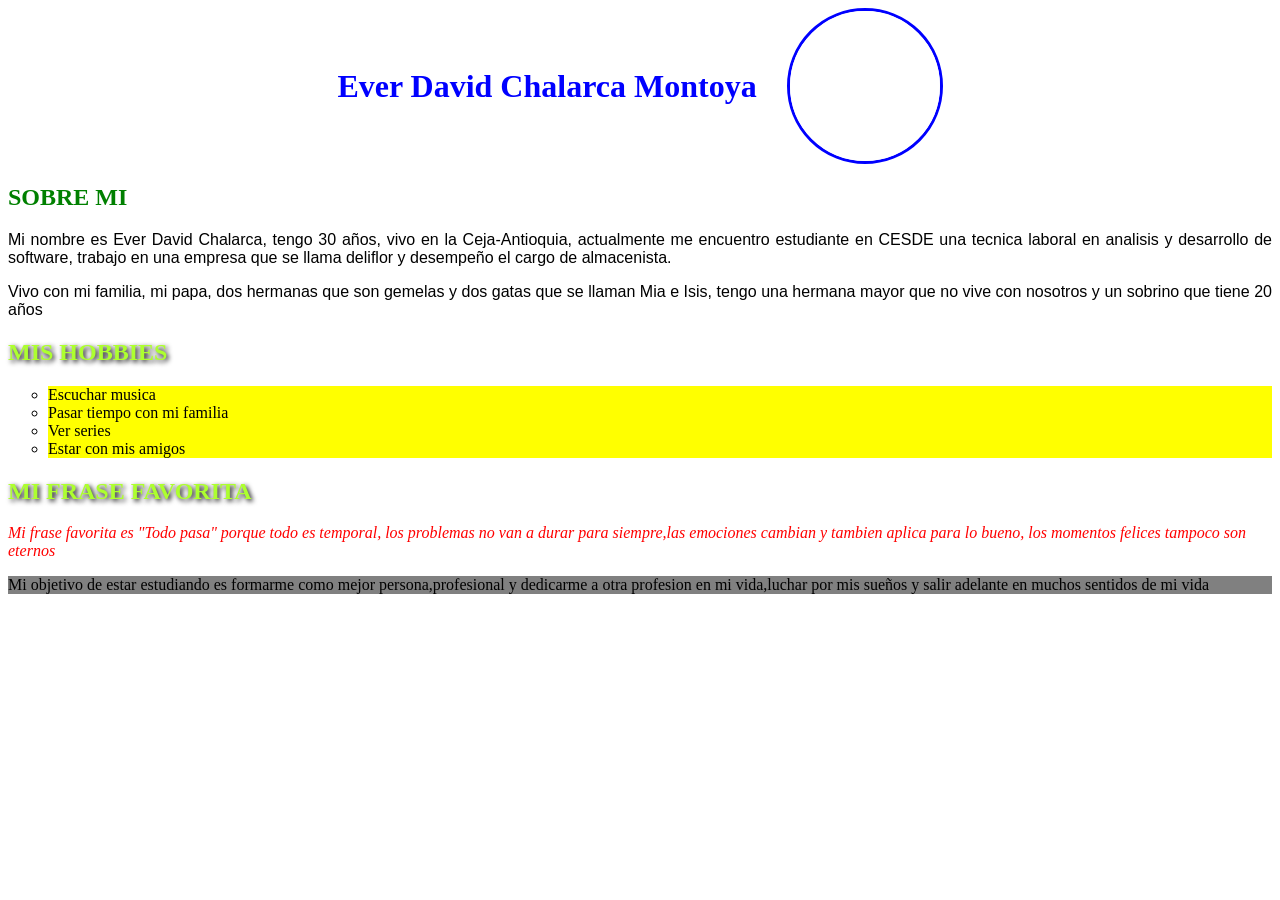
==== styles/html/perfil.html @ 38ea9d46 "Proyecto" ====
<!doctype html>
<html lang="en">
  <head>
    <link rel="stylesheet" href="perfil.css" />
    <meta charset="UTF-8" />
    <meta name="viewport" content="width=device-width, initial-scale=1.0" />
    <title>Mi perfil</title>
  </head>
  <body>
    <div class="contenedor">
    <h1 id="header">Ever David Chalarca Montoya</h1>
    <img src="../Images/perfil.png" height="150" width="150" alt="Foto de perfil">
</div>

    <h2 id="yo">SOBRE MI</h2>
    <p class="parrafo">
      Mi nombre es Ever David Chalarca, tengo 30 años, vivo en la
      Ceja-Antioquia, actualmente me encuentro estudiante en CESDE una tecnica
      laboral en analisis y desarrollo de software, trabajo en una empresa que
      se llama deliflor y desempeño el cargo de almacenista.
    </p>
    <p class="parrafo">
      Vivo con mi familia, mi papa, dos hermanas que son gemelas y dos gatas que
      se llaman Mia e Isis, tengo una hermana mayor que no vive con nosotros y
      un sobrino que tiene 20 años
    </p>

    <h2 class="yoo">MIS HOBBIES</h2>
    <div class="lista">
      <ul>
        <li>Escuchar musica</li>
        <li>Pasar tiempo con mi familia</li>
        <li>Ver series</li>
        <li>Estar con mis amigos</li>
      </ul>
    </div>
    <h2 class="yoo">MI FRASE FAVORITA</h2>
    <p id="frase">
      Mi frase favorita es "Todo pasa" porque todo es temporal, los problemas no
      van a durar para siempre,las emociones cambian y tambien aplica para lo
      bueno, los momentos felices tampoco son eternos
    </p>

    <p class="objetivo">
      Mi objetivo de estar estudiando es formarme como mejor persona,profesional
      y dedicarme a otra profesion en mi vida,luchar por mis sueños y salir
      adelante en muchos sentidos de mi vida
    </p>
    
  </body>
</html>
---- styles/html/perfil.css ----
#header{color: blue;
}

.contenedor{
    display: flex;
    justify-content: center;
    align-items: center;
    gap: 30px;


}

.contenedor img{
    width: 150px;
    height: 150px;
    border-radius: 50%;
    object-fit: cover;
    border: 3px solid blue;
}

#yo {
    color: green;
    font-weight: bold;
}

#frase{
color: red;
font-style: italic;
}

.parrafo {
    font-family: Arial, Helvetica, sans-serif;
    text-align: justify;
}

.yoo{
    color: greenyellow;
    text-shadow: 2px 2px 5px black;
}
div{
    color:black

}
ul> li{
    background-color: yellow;
    list-style: circle;
}

.objetivo{
    background-color: gray;
}
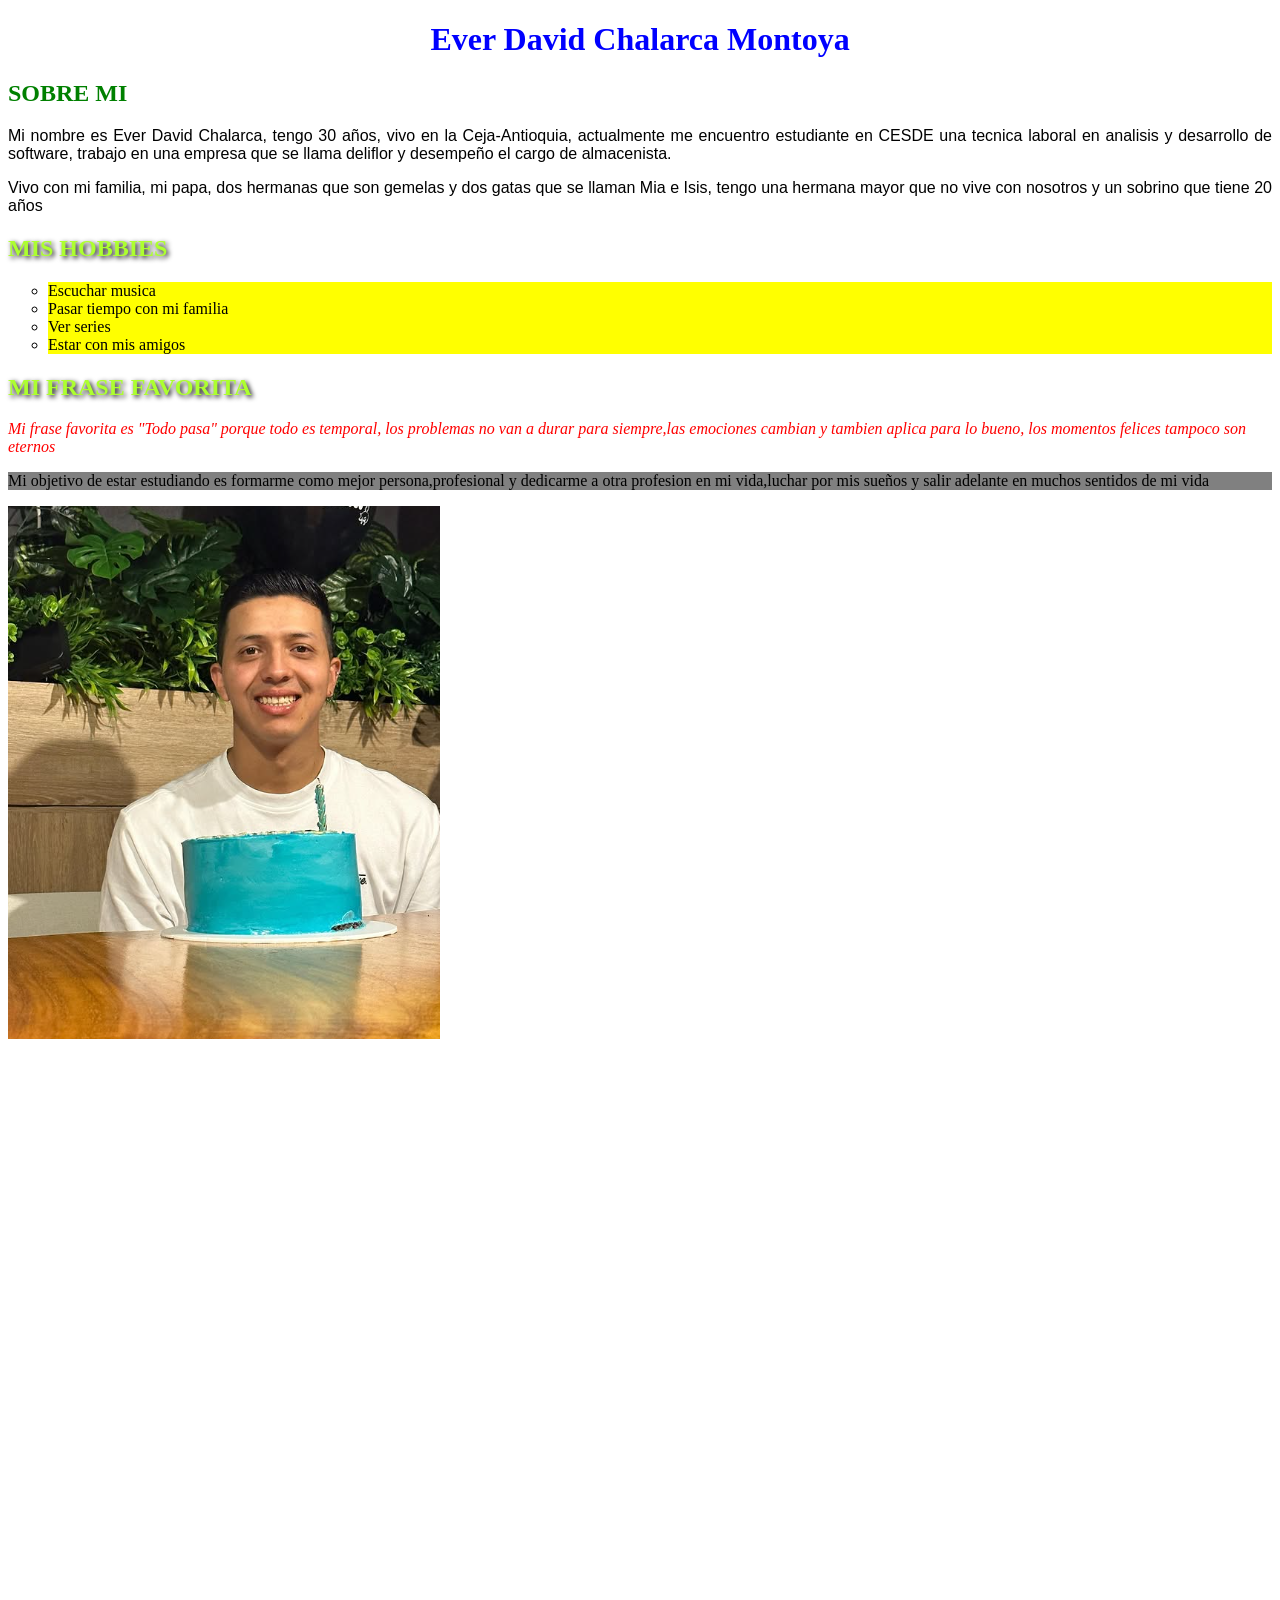
==== commit 5ecf5ee7: "Proyecto" ====
--- a/styles/html/perfil.html
+++ b/styles/html/perfil.html
@@ -7,12 +7,9 @@
     <title>Mi perfil</title>
   </head>
   <body>
-    <div class="contenedor">
     <h1 id="header">Ever David Chalarca Montoya</h1>
-    <img src="../Images/perfil.png" height="150" width="150" alt="Foto de perfil">
-</div>
 
-    <h2 id="yo">SOBRE MI</h2>
+    <h2 id="sobre">SOBRE MI</h2>
     <p class="parrafo">
       Mi nombre es Ever David Chalarca, tengo 30 años, vivo en la
       Ceja-Antioquia, actualmente me encuentro estudiante en CESDE una tecnica
@@ -46,6 +43,7 @@
       y dedicarme a otra profesion en mi vida,luchar por mis sueños y salir
       adelante en muchos sentidos de mi vida
     </p>
-    
+
+    <img src="../Images/perfil.png" alt="">
   </body>
 </html>
--- a/styles/html/perfil.css
+++ b/styles/html/perfil.css
@@ -1,24 +1,18 @@
 #header{color: blue;
+     display: flex;
+    justify-content: center;
+    align-items: center ;
+
+}
+   
+
+
+#sobre {
+    color: green;
 }
 
-.contenedor{
-    display: flex;
-    justify-content: center;
-    align-items: center;
-    gap: 30px;
 
-
-}
-
-.contenedor img{
-    width: 150px;
-    height: 150px;
-    border-radius: 50%;
-    object-fit: cover;
-    border: 3px solid blue;
-}
-
-#yo {
+.yoo{
     color: green;
     font-weight: bold;
 }
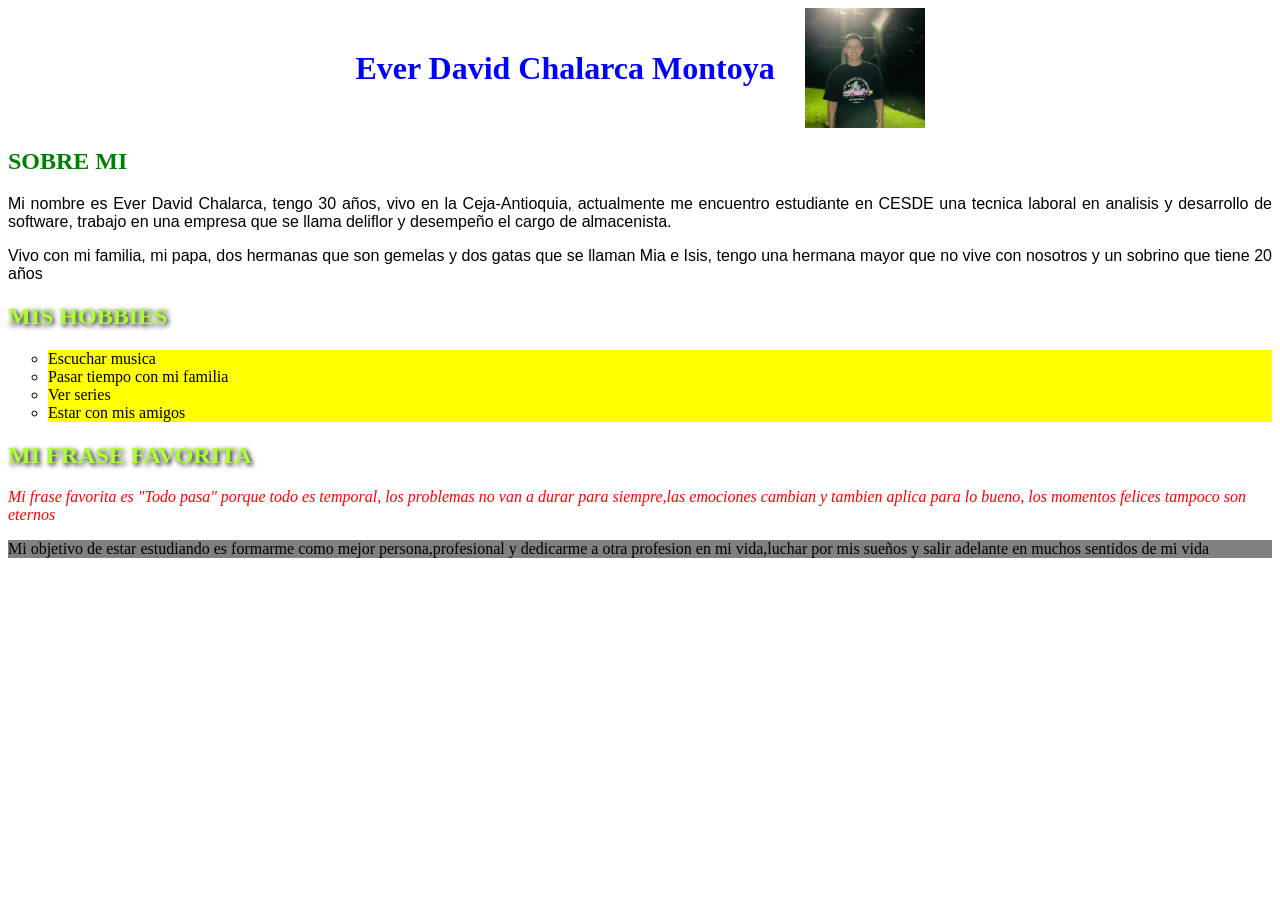
==== commit 99c7feb2: "Movi la imagen al lado de mi nombre" ====
--- a/styles/html/perfil.html
+++ b/styles/html/perfil.html
@@ -7,7 +7,10 @@
     <title>Mi perfil</title>
   </head>
   <body>
-    <h1 id="header">Ever David Chalarca Montoya</h1>
+    <div id="header">
+      <h1>Ever David Chalarca Montoya</h1>
+      <img src="../Images/Perfi.jpg" alt="Perfil" class="profile-img" />
+    </div>
 
     <h2 id="sobre">SOBRE MI</h2>
     <p class="parrafo">
@@ -43,7 +46,5 @@
       y dedicarme a otra profesion en mi vida,luchar por mis sueños y salir
       adelante en muchos sentidos de mi vida
     </p>
-
-    <img src="../Images/perfil.png" alt="">
   </body>
 </html>
--- a/styles/html/perfil.css
+++ b/styles/html/perfil.css
@@ -1,45 +1,58 @@
-#header{color: blue;
-     display: flex;
-    justify-content: center;
-    align-items: center ;
+#header {
+  display: flex;
+  justify-content: center;
+  align-items: center;
+  gap: 20px;
+}
 
+#header h1 {
+  color: blue;
+  margin: 0;
 }
-   
-
 
 #sobre {
-    color: green;
+  color: green;
 }
 
-
-.yoo{
-    color: green;
-    font-weight: bold;
+.yoo {
+  color: green;
+  font-weight: bold;
 }
 
-#frase{
-color: red;
-font-style: italic;
+#frase {
+  color: red;
+  font-style: italic;
 }
 
 .parrafo {
-    font-family: Arial, Helvetica, sans-serif;
-    text-align: justify;
+  font-family: Arial, Helvetica, sans-serif;
+  text-align: justify;
 }
 
-.yoo{
-    color: greenyellow;
-    text-shadow: 2px 2px 5px black;
+.yoo {
+  color: greenyellow;
+  text-shadow: 2px 2px 5px black;
 }
-div{
-    color:black
-
+div {
+  color: black;
 }
-ul> li{
-    background-color: yellow;
-    list-style: circle;
+ul > li {
+  background-color: yellow;
+  list-style: circle;
 }
 
-.objetivo{
-    background-color: gray;
-}+.objetivo {
+  background-color: gray;
+}
+
+.profile-img {
+  width: 120px;
+  height: 120px;
+ 
+  object-fit: contain;
+  aspect-ratio: 1 / 1;
+  flex-shrink: 0;
+  margin-left: 10px;
+  background-color: #f0f0f0;
+  box-sizing: border-box;
+}
